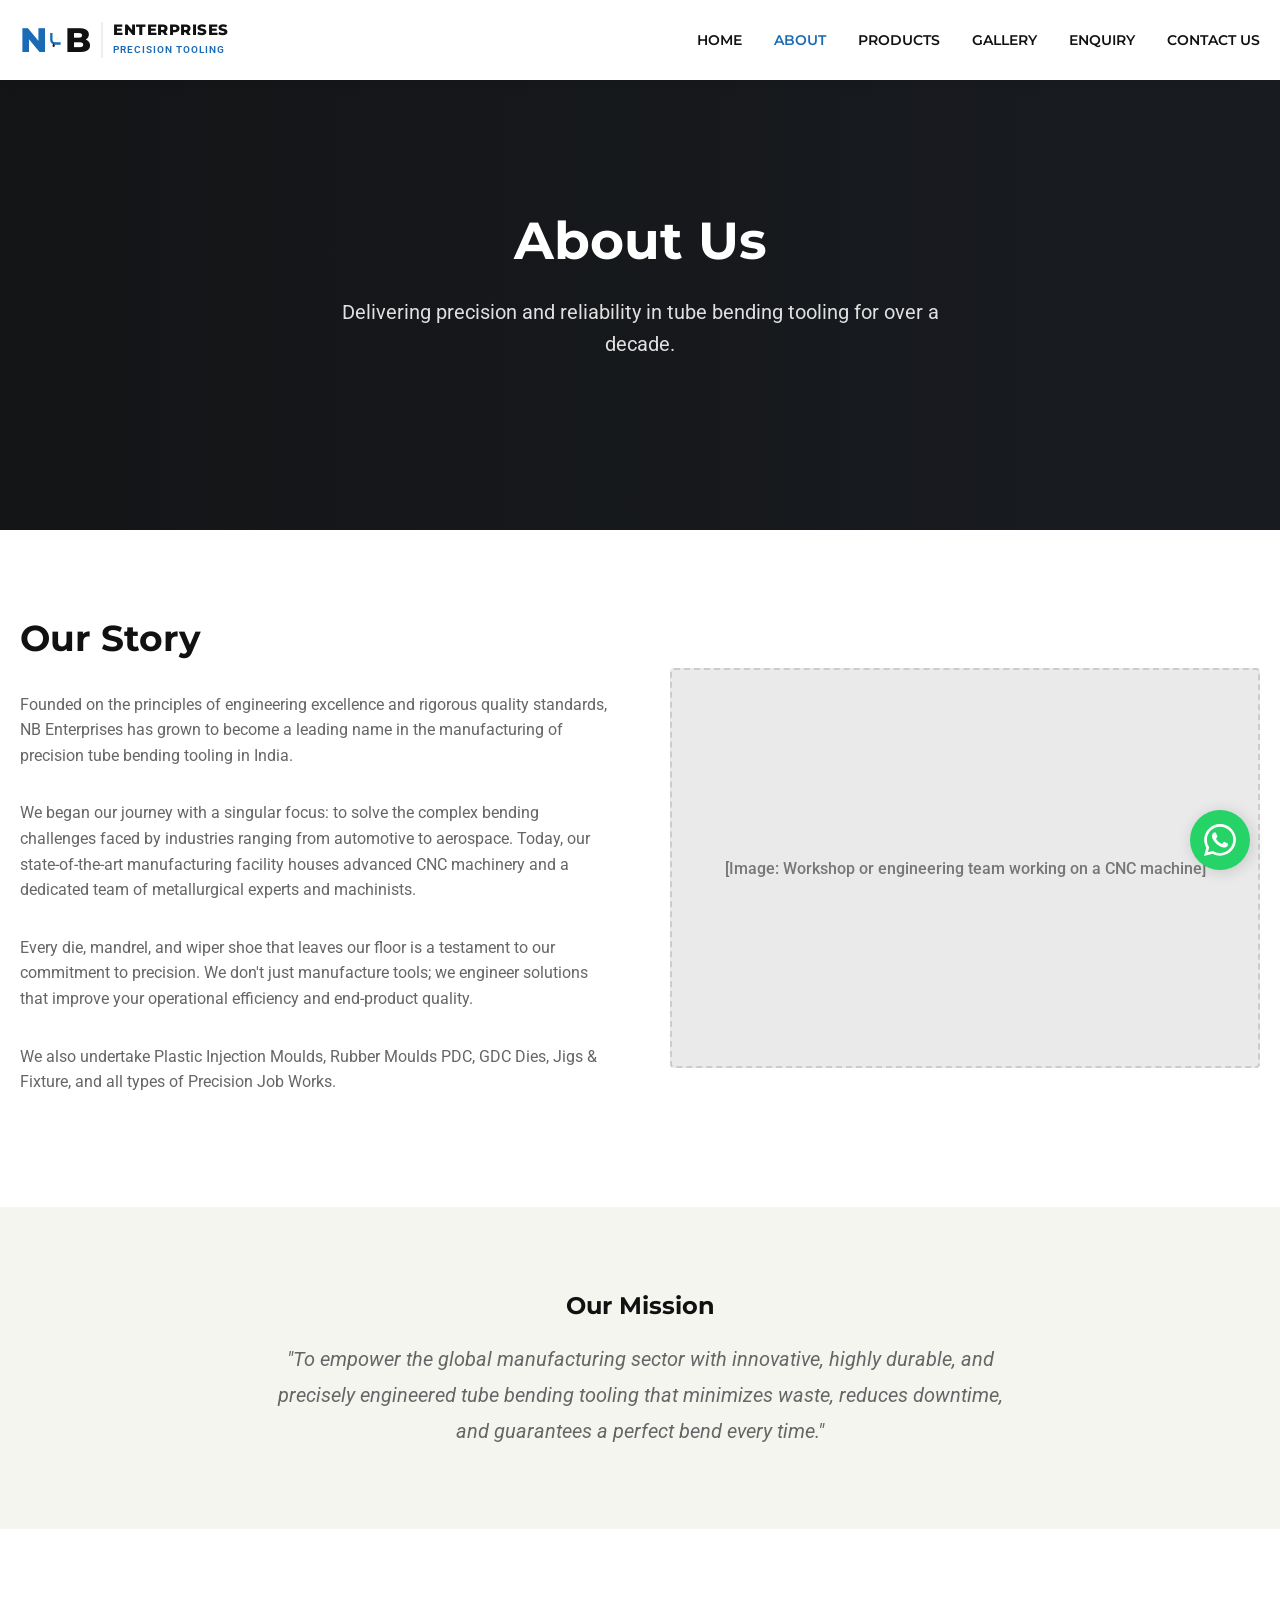
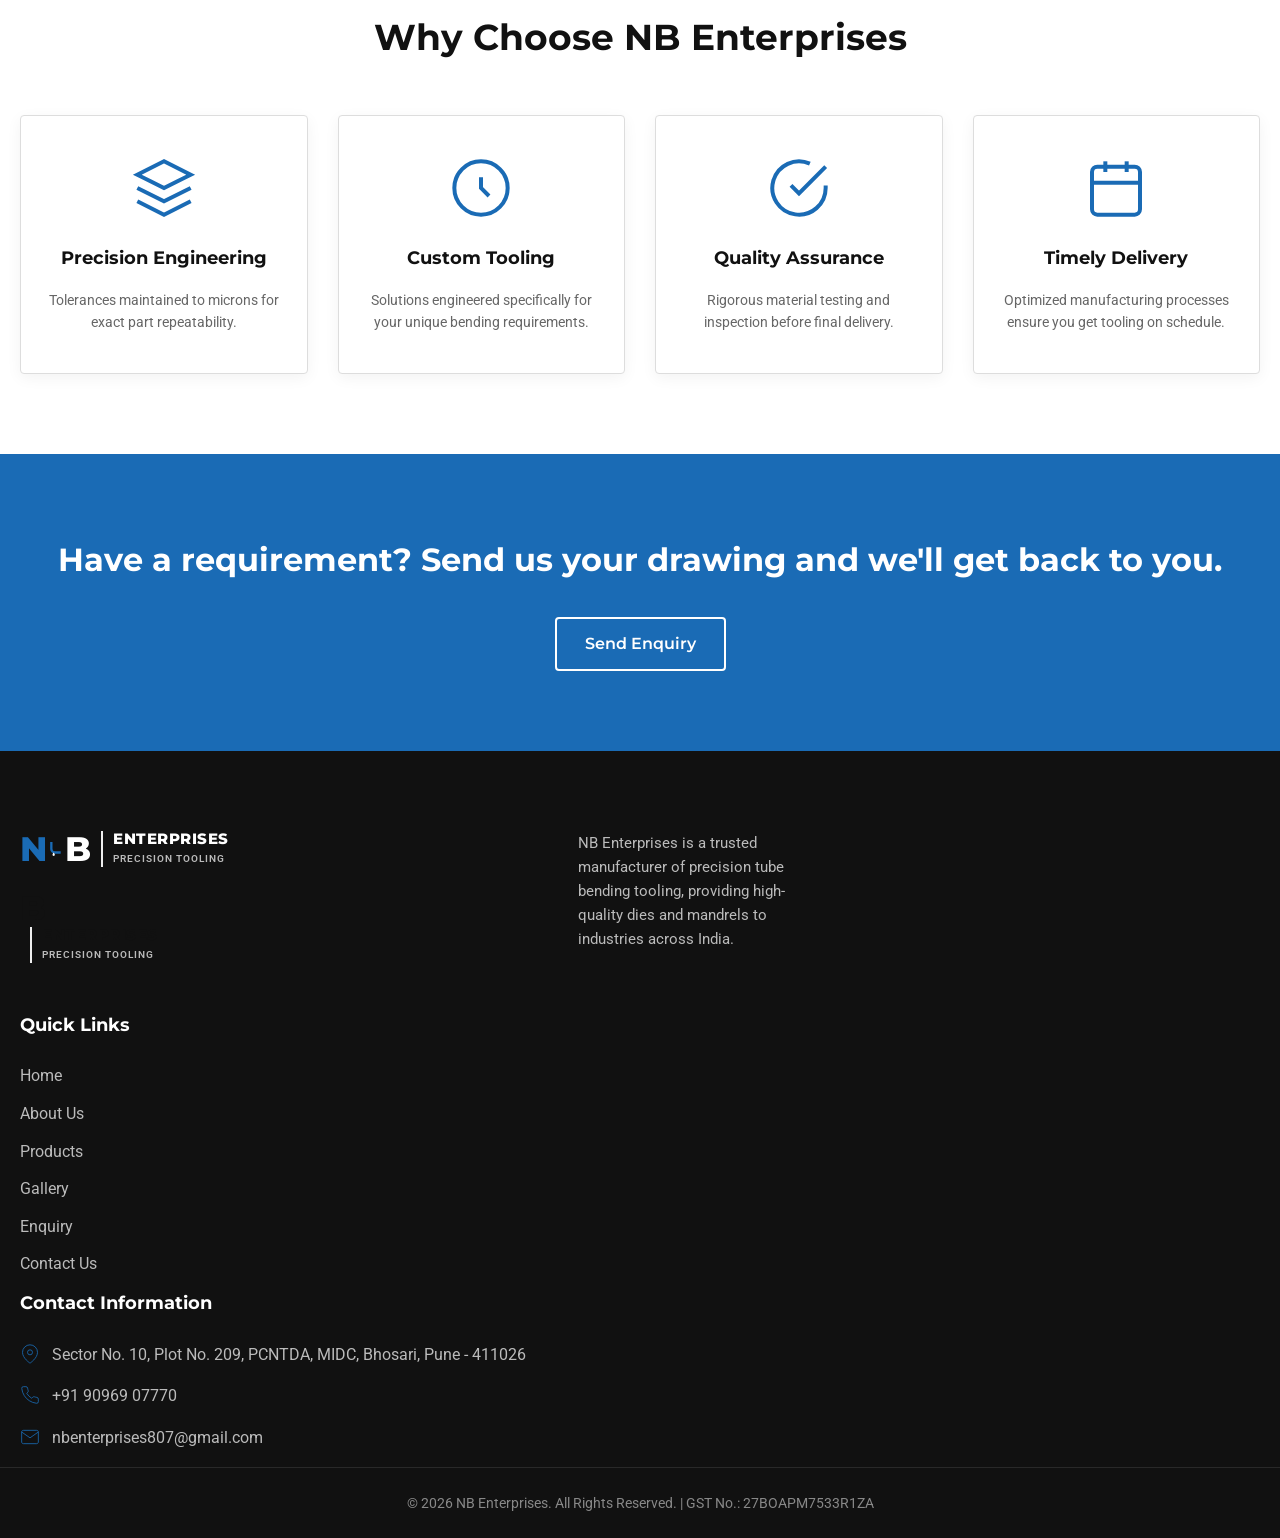
==== about.html @ dff9fdad "Initial commit" ====
<!DOCTYPE html>
<html lang="en">
<head>
    <meta charset="UTF-8">
    <meta name="viewport" content="width=device-width, initial-scale=1.0">
    <title>About Us | NB Enterprises - Precision Tooling</title>
    <meta name="description" content="Learn about NB Enterprises, our history, mission, and why we are a trusted manufacturer of precision tube bending tooling and dies in India.">
    
    <!-- CSS -->
    <link rel="stylesheet" href="css/style.css">
    <link rel="stylesheet" href="css/responsive.css">
    <link rel="stylesheet" href="css/animations.css">
</head>
<body>

    <!-- Header / Navbar -->
    <header class="header">
        <div class="container nav-container">
                        <a href="index.html" class="logo">
                <span class="logo-n">N</span>
                <div class="logo-icon-wrapper">
                    <!-- SVG Pipe/Tube with Droplet -->
                    <svg viewBox="0 0 24 24" xmlns="http://www.w3.org/2000/svg">
                        <path d="M4 0v12a6 6 0 006 6h10" stroke="var(--primary-color)" stroke-width="4" fill="none" />
                        <path d="M10 22 C10 23.1 9.1 24 8 24 C6.9 24 6 23.1 6 22 C6 20.5 8 18 8 18 C8 18 10 20.5 10 22 Z" fill="var(--secondary-color)"/>
                    </svg>
                </div>
                <span class="logo-b">B</span>
                <div class="logo-text-wrapper">
                    <span class="logo-text-main">Enterprises</span>
                    <span class="logo-text-sub">Precision Tooling</span>
                </div>
            </a>

            <nav class="nav-links">
                <a href="index.html">Home</a>
                <a href="about.html" class="active">About</a>
                <a href="products.html">Products</a>
                <a href="gallery.html">Gallery</a>
                <a href="enquiry.html">Enquiry</a>
                <a href="contact.html">Contact Us</a>
            </nav>

            <button class="hamburger">
                <svg width="24" height="24" viewBox="0 0 24 24" fill="none" stroke="currentColor" stroke-width="2">
                    <line x1="3" y1="12" x2="21" y2="12"></line>
                    <line x1="3" y1="6" x2="21" y2="6"></line>
                    <line x1="3" y1="18" x2="21" y2="18"></line>
                </svg>
            </button>
        </div>
    </header>

    <!-- Page Hero Banner -->
    <section class="hero hero-inner">
        <div class="hero-placeholder-bg" style="background-image: url('https://images.unsplash.com/photo-1565043589221-1a6fd9ae45c7?w=1600'); background-size: cover; background-position: center;"></div>
        <div class="hero-overlay"></div>
        <div class="container">
            <div class="hero-content animate-fade-in">
                <h1>About Us</h1>
                <p>Delivering precision and reliability in tube bending tooling for over a decade.</p>
            </div>
        </div>
    </section>

    <!-- Company Story -->
    <section class="section-padding about-snippet">
        <div class="container row">
            <div class="about-snippet-content">
                <h2>Our Story</h2>
                <p>Founded on the principles of engineering excellence and rigorous quality standards, NB Enterprises has grown to become a leading name in the manufacturing of precision tube bending tooling in India.</p>
                <p>We began our journey with a singular focus: to solve the complex bending challenges faced by industries ranging from automotive to aerospace. Today, our state-of-the-art manufacturing facility houses advanced CNC machinery and a dedicated team of metallurgical experts and machinists.</p>
                <p>Every die, mandrel, and wiper shoe that leaves our floor is a testament to our commitment to precision. We don't just manufacture tools; we engineer solutions that improve your operational efficiency and end-product quality.</p>
                <p>We also undertake Plastic Injection Moulds, Rubber Moulds PDC, GDC Dies, Jigs & Fixture, and all types of Precision Job Works.</p>
            </div>
            <div class="about-snippet-image">
                <div class="image-placeholder">
                    [Image: Workshop or engineering team working on a CNC machine]
                </div>
            </div>
        </div>
    </section>

    <!-- Our Mission -->
    <section class="section-padding bg-off-white mission-section">
        <div class="container">
            <h2>Our Mission</h2>
            <p class="mission-statement">
                "To empower the global manufacturing sector with innovative, highly durable, and precisely engineered tube bending tooling that minimizes waste, reduces downtime, and guarantees a perfect bend every time."
            </p>
        </div>
    </section>

    <!-- Why Choose Us (Reused from Home) -->
    <section class="section-padding why-choose-us">
        <div class="container">
            <h2>Why Choose NB Enterprises</h2>
            <div class="features-grid">
                <div class="feature-box">
                    <div class="feature-icon">
                        <svg viewBox="0 0 24 24"><path d="M12 2L2 7l10 5 10-5-10-5zM2 17l10 5 10-5M2 12l10 5 10-5"/></svg>
                    </div>
                    <h3>Precision Engineering</h3>
                    <p>Tolerances maintained to microns for exact part repeatability.</p>
                </div>
                <div class="feature-box">
                    <div class="feature-icon">
                        <svg viewBox="0 0 24 24"><circle cx="12" cy="12" r="10"/><path d="M12 8v4l3 3"/></svg>
                    </div>
                    <h3>Custom Tooling</h3>
                    <p>Solutions engineered specifically for your unique bending requirements.</p>
                </div>
                <div class="feature-box">
                    <div class="feature-icon">
                        <svg viewBox="0 0 24 24"><path d="M22 11.08V12a10 10 0 1 1-5.93-9.14"/><polyline points="22 4 12 14.01 9 11.01"/></svg>
                    </div>
                    <h3>Quality Assurance</h3>
                    <p>Rigorous material testing and inspection before final delivery.</p>
                </div>
                <div class="feature-box">
                    <div class="feature-icon">
                        <svg viewBox="0 0 24 24"><rect x="3" y="4" width="18" height="18" rx="2" ry="2"/><line x1="16" y1="2" x2="16" y2="6"/><line x1="8" y1="2" x2="8" y2="6"/><line x1="3" y1="10" x2="21" y2="10"/></svg>
                    </div>
                    <h3>Timely Delivery</h3>
                    <p>Optimized manufacturing processes ensure you get tooling on schedule.</p>
                </div>
            </div>
        </div>
    </section>

    <!-- Call to Action Strip -->
    <section class="cta-strip">
        <div class="container">
            <h2>Have a requirement? Send us your drawing and we'll get back to you.</h2>
            <a href="enquiry.html" class="btn btn-outline">Send Enquiry</a>
        </div>
    </section>

    <!-- Footer -->
    <footer class="footer">
        <div class="container">
            <div class="footer-grid">
                <div>
                                        <div class="footer-logo logo">
                        <span class="logo-n">N</span>
                        <div class="logo-icon-wrapper">
                            <svg viewBox="0 0 24 24" xmlns="http://www.w3.org/2000/svg">
                                <path d="M4 0v12a6 6 0 006 6h10" stroke="var(--primary-color)" stroke-width="4" fill="none" />
                                <path d="M10 22 C10 23.1 9.1 24 8 24 C6.9 24 6 23.1 6 22 C6 20.5 8 18 8 18 C8 18 10 20.5 10 22 Z" fill="var(--bg-white)"/>
                            </svg>
                        </div>
                        <span class="logo-b">B</span>
                        <div class="logo-text-wrapper">
                            <span class="logo-text-main">Enterprises</span>
                            <span class="logo-text-sub" style="color: #BBBBBB;">Precision Tooling</span>
                        </div>
                    </div>
                        <span class="logo-b">B</span>
                        <div class="logo-text-wrapper">
                            <span class="logo-text-main">Enterprises</span>
                            <span class="logo-text-sub" style="color: #BBBBBB;">Precision Tooling</span>
                        </div>
                    </div>
                    <p>NB Enterprises is a trusted manufacturer of precision tube bending tooling, providing high-quality dies and mandrels to industries across India.</p>
                </div>
                
                <div>
                    <h4>Quick Links</h4>
                    <ul class="footer-links">
                        <li><a href="index.html">Home</a></li>
                        <li><a href="about.html">About Us</a></li>
                        <li><a href="products.html">Products</a></li>
                        <li><a href="gallery.html">Gallery</a></li>
                        <li><a href="enquiry.html">Enquiry</a></li>
                        <li><a href="contact.html">Contact Us</a></li>
                    </ul>
                </div>
                
                <div>
                    <h4>Contact Information</h4>
                    <ul class="footer-contact">
                        <li>
                            <svg viewBox="0 0 24 24"><path d="M21 10c0 7-9 13-9 13s-9-6-9-13a9 9 0 0 1 18 0z"/><circle cx="12" cy="10" r="3"/></svg>
                            Sector No. 10, Plot No. 209, PCNTDA, MIDC, Bhosari, Pune - 411026
                        </li>
                        <li>
                            <svg viewBox="0 0 24 24"><path d="M22 16.92v3a2 2 0 0 1-2.18 2 19.79 19.79 0 0 1-8.63-3.07 19.5 19.5 0 0 1-6-6 19.79 19.79 0 0 1-3.07-8.67A2 2 0 0 1 4.11 2h3a2 2 0 0 1 2 1.72 12.84 12.84 0 0 0 .7 2.81 2 2 0 0 1-.45 2.11L8.09 9.91a16 16 0 0 0 6 6l1.27-1.27a2 2 0 0 1 2.11-.45 12.84 12.84 0 0 0 2.81.7A2 2 0 0 1 22 16.92z"/></svg>
                            <a href="tel:+919096907770">+91 90969 07770</a>
                        </li>
                        <li>
                            <svg viewBox="0 0 24 24"><path d="M4 4h16c1.1 0 2 .9 2 2v12c0 1.1-.9 2-2 2H4c-1.1 0-2-.9-2-2V6c0-1.1.9-2 2-2z"/><polyline points="22,6 12,13 2,6"/></svg>
                            <a href="mailto:nbenterprises807@gmail.com">nbenterprises807@gmail.com</a>
                        </li>
                    </ul>
                </div>
            </div>
            
            <div class="footer-bottom">
                &copy; 2026 NB Enterprises. All Rights Reserved. | GST No.: 27BOAPM7533R1ZA
            </div>
        </div>
    </footer>

    <!-- WhatsApp Floating Button -->
    <a href="https://wa.me/919096907770" class="whatsapp-float" target="_blank" rel="noopener noreferrer">
        <svg viewBox="0 0 24 24">
            <path d="M17.472 14.382c-.297-.149-1.758-.867-2.03-.967-.273-.099-.471-.148-.67.15-.197.297-.767.966-.94 1.164-.173.199-.347.223-.644.075-.297-.15-1.255-.463-2.39-1.475-.883-.788-1.48-1.761-1.653-2.059-.173-.297-.018-.458.13-.606.134-.133.298-.347.446-.52.149-.174.198-.298.298-.497.099-.198.05-.371-.025-.52-.075-.149-.669-1.612-.916-2.207-.242-.579-.487-.5-.669-.51-.173-.008-.371-.01-.57-.01-.198 0-.52.074-.792.372-.272.297-1.04 1.016-1.04 2.479 0 1.462 1.065 2.875 1.213 3.074.149.198 2.096 3.2 5.077 4.487.709.306 1.262.489 1.694.625.712.227 1.36.195 1.871.118.571-.085 1.758-.719 2.006-1.413.248-.694.248-1.289.173-1.413-.074-.124-.272-.198-.57-.347m-5.421 7.403h-.004a9.87 9.87 0 01-5.031-1.378l-.361-.214-3.741.982.998-3.648-.235-.374a9.86 9.86 0 01-1.51-5.26c.001-5.45 4.436-9.884 9.888-9.884 2.64 0 5.122 1.03 6.988 2.898a9.825 9.825 0 012.893 6.994c-.003 5.45-4.437 9.884-9.885 9.884m8.413-18.297A11.815 11.815 0 0012.05 0C5.495 0 .16 5.335.157 11.892c0 2.096.547 4.142 1.588 5.945L.057 24l6.305-1.654a11.882 11.882 0 005.683 1.448h.005c6.554 0 11.89-5.335 11.893-11.893a11.821 11.821 0 00-3.48-8.413z"/>
        </svg>
    </a>

    <!-- Scripts -->
    <script src="js/main.js"></script>
</body>
</html>
---- css/style.css ----
@import url('https://fonts.googleapis.com/css2?family=Montserrat:wght@500;600;700;800&family=Roboto:wght@400;500;700&display=swap');

:root {
    --primary-color: #1A6BB5;
    --secondary-color: #111111;
    --bg-white: #FFFFFF;
    --bg-off-white: #F5F5F0;
    --text-dark: #222222;
    --text-light: #666666;
    --border-color: #DDDDDD;
    --font-heading: 'Montserrat', sans-serif;
    --font-body: 'Roboto', sans-serif;
    --transition-speed: 0.3s;
}

* {
    margin: 0;
    padding: 0;
    box-sizing: border-box;
}

body {
    font-family: var(--font-body);
    color: var(--text-dark);
    background-color: var(--bg-white);
    line-height: 1.6;
}

h1, h2, h3, h4, h5, h6 {
    font-family: var(--font-heading);
    color: var(--secondary-color);
    margin-bottom: 1rem;
    font-weight: 700;
}

a {
    text-decoration: none;
    color: inherit;
}

ul {
    list-style: none;
}

.container {
    max-width: 1200px;
    margin: 0 auto;
    padding: 0 20px;
}

.section-padding {
    padding: 80px 0;
}

.bg-off-white {
    background-color: var(--bg-off-white);
}

/* Buttons */
.btn {
    display: inline-flex;
    align-items: center;
    justify-content: center;
    padding: 12px 28px;
    font-family: var(--font-heading);
    font-weight: 600;
    border-radius: 4px;
    cursor: pointer;
    transition: all var(--transition-speed) ease;
    text-align: center;
}

.btn-primary {
    background-color: var(--primary-color);
    color: var(--bg-white);
    border: 2px solid var(--primary-color);
}

.btn-primary:hover {
    background-color: #145a9a;
    border-color: #145a9a;
}

.btn-outline {
    background-color: transparent;
    color: var(--secondary-color);
    border: 2px solid var(--secondary-color);
}

.btn-outline:hover {
    background-color: var(--secondary-color);
    color: var(--bg-white);
}

/* Placeholder Styling */
.image-placeholder {
    background-color: #EAEAEA;
    display: flex;
    align-items: center;
    justify-content: center;
    color: #777;
    font-weight: 500;
    text-align: center;
    padding: 20px;
    border-radius: 4px;
    border: 2px dashed #CCCCCC;
    width: 100%;
}

/* Header & Navbar */
.header {
    background-color: var(--bg-white);
    position: fixed;
    width: 100%;
    top: 0;
    left: 0;
    z-index: 1000;
    box-shadow: 0 2px 10px rgba(0,0,0,0.05);
    transition: all var(--transition-speed) ease;
}

.nav-container {
    display: flex;
    justify-content: space-between;
    align-items: center;
    height: 80px;
}

/* Logo CSS/SVG implementation */
.logo {
    display: flex;
    align-items: center;
    text-decoration: none;
    position: relative;
}

.logo-n {
    color: var(--primary-color);
    font-family: var(--font-heading);
    font-size: 34px;
    font-weight: 800;
    line-height: 1;
}

.logo-icon-wrapper {
    display: flex;
    flex-direction: column;
    align-items: center;
    margin: 0 2px;
}

/* Pipe icon */
.logo-icon-wrapper svg {
    width: 14px;
    height: 24px;
    fill: var(--primary-color);
}

.logo-b {
    color: var(--secondary-color);
    font-family: var(--font-heading);
    font-size: 34px;
    font-weight: 800;
    line-height: 1;
}

.logo-text-wrapper {
    margin-left: 10px;
    display: flex;
    flex-direction: column;
    justify-content: center;
    border-left: 2px solid #EEE;
    padding-left: 10px;
}

.logo-text-main {
    font-family: var(--font-heading);
    font-size: 15px;
    font-weight: 800;
    color: var(--secondary-color);
    line-height: 1.1;
    letter-spacing: 0.5px;
    text-transform: uppercase;
}

.logo-text-sub {
    font-size: 10px;
    color: var(--primary-color);
    font-weight: 600;
    letter-spacing: 1px;
    margin-top: 3px;
    text-transform: uppercase;
}

.nav-links {
    display: flex;
    gap: 32px;
    align-items: center;
}

.nav-links a {
    font-family: var(--font-heading);
    font-weight: 600;
    font-size: 14px;
    color: var(--secondary-color);
    transition: color var(--transition-speed) ease;
    text-transform: uppercase;
}

.nav-links a:hover,
.nav-links a.active {
    color: var(--primary-color);
}

.hamburger {
    display: none;
    cursor: pointer;
    background: none;
    border: none;
    color: var(--secondary-color);
}

/* Hero Section */
.hero {
    margin-top: 80px;
    height: 85vh;
    min-height: 500px;
    position: relative;
    display: flex;
    align-items: center;
}

.hero-placeholder-bg {
    position: absolute;
    top: 0;
    left: 0;
    width: 100%;
    height: 100%;
    background-color: #232b38;
    z-index: -2;
    display: flex;
    align-items: center;
    justify-content: center;
    color: rgba(255,255,255,0.1);
    font-size: 24px;
    font-family: var(--font-heading);
    font-weight: 700;
    text-align: center;
}

.hero-overlay {
    position: absolute;
    top: 0;
    left: 0;
    width: 100%;
    height: 100%;
    background: linear-gradient(90deg, rgba(17, 17, 17, 0.85) 0%, rgba(17, 17, 17, 0.6) 100%);
    z-index: -1;
}

.hero-content {
    max-width: 800px;
    color: var(--bg-white);
}

.hero h1 {
    color: var(--bg-white);
    font-size: 52px;
    line-height: 1.2;
    margin-bottom: 24px;
}

.hero p {
    font-size: 20px;
    margin-bottom: 40px;
    color: #E0E0E0;
    max-width: 650px;
}

.hero-buttons {
    display: flex;
    gap: 16px;
}

.hero .btn-outline {
    color: var(--bg-white);
    border-color: var(--bg-white);
}
.hero .btn-outline:hover {
    background-color: var(--bg-white);
    color: var(--secondary-color);
}

/* About Snippet */
.about-snippet .row {
    display: flex;
    align-items: center;
    gap: 60px;
}

.about-snippet-content {
    flex: 1;
}

.about-snippet h2 {
    font-size: 36px;
    margin-bottom: 24px;
}

.about-snippet p {
    margin-bottom: 32px;
    color: var(--text-light);
    font-size: 16px;
}

.about-snippet-image {
    flex: 1;
}

.about-snippet-image .image-placeholder {
    height: 400px;
}

/* Products Snapshot */
.products-snapshot h2 {
    text-align: center;
    font-size: 36px;
    margin-bottom: 48px;
}

.products-grid {
    display: grid;
    grid-template-columns: repeat(auto-fit, minmax(300px, 1fr));
    gap: 30px;
    margin-bottom: 48px;
}

.product-card {
    background: var(--bg-white);
    border-radius: 4px;
    overflow: hidden;
    box-shadow: 0 4px 15px rgba(0,0,0,0.06);
    transition: transform var(--transition-speed) ease, box-shadow var(--transition-speed) ease;
    border: 1px solid var(--border-color);
}

.product-card:hover {
    transform: translateY(-5px);
    box-shadow: 0 8px 25px rgba(0,0,0,0.1);
}

.product-img-placeholder {
    height: 220px;
    border-radius: 0;
    border: none;
    border-bottom: 1px solid var(--border-color);
}

.product-card-content {
    padding: 24px;
}

.product-card-content h3 {
    font-size: 20px;
    margin-bottom: 12px;
}

.product-card-content p {
    color: var(--text-light);
    font-size: 15px;
    margin-bottom: 0;
}

.view-all-center {
    text-align: center;
}

/* Why Choose Us */
.why-choose-us h2 {
    text-align: center;
    font-size: 36px;
    margin-bottom: 48px;
}

.features-grid {
    display: grid;
    grid-template-columns: repeat(4, 1fr);
    gap: 30px;
}

.feature-box {
    padding: 40px 24px;
    background: var(--bg-white);
    border-radius: 4px;
    box-shadow: 0 4px 15px rgba(0,0,0,0.05);
    text-align: center;
    border: 1px solid var(--border-color);
    transition: transform var(--transition-speed);
}

.feature-box:hover {
    transform: translateY(-5px);
}

.feature-icon {
    width: 64px;
    height: 64px;
    margin: 0 auto 24px;
    color: var(--primary-color);
    display: flex;
    align-items: center;
    justify-content: center;
}

.feature-icon svg {
    width: 100%;
    height: 100%;
    stroke: var(--primary-color);
    stroke-width: 1.5;
    fill: none;
}

.feature-box h3 {
    font-size: 18px;
    margin-bottom: 16px;
}

.feature-box p {
    color: var(--text-light);
    font-size: 14px;
}

/* CTA Strip */
.cta-strip {
    background-color: var(--primary-color);
    color: var(--bg-white);
    text-align: center;
    padding: 80px 0;
}

.cta-strip h2 {
    color: var(--bg-white);
    font-size: 32px;
    margin-bottom: 32px;
}

.cta-strip .btn-outline {
    border-color: var(--bg-white);
    color: var(--bg-white);
}

.cta-strip .btn-outline:hover {
    background-color: var(--bg-white);
    color: var(--primary-color);
}

/* Footer */
.footer {
    background-color: var(--secondary-color);
    color: #FFFFFF;
    padding: 80px 0 24px;
}

.footer-grid {
    display: grid;
    grid-template-columns: 2fr 1fr 1.5fr;
    gap: 60px;
    margin-bottom: 48px;
}

.footer-logo {
    margin-bottom: 24px;
}

.footer-logo .logo-n { color: var(--primary-color); }
.footer-logo .logo-b { color: var(--bg-white); }
.footer-logo .logo-text-main { color: var(--bg-white); border-left-color: rgba(255,255,255,0.2); }
.footer-logo .logo-icon-wrapper svg { fill: var(--bg-white); }

.footer p {
    color: #BBBBBB;
    font-size: 15px;
}

.footer h4 {
    color: var(--bg-white);
    font-size: 18px;
    margin-bottom: 24px;
}

.footer-links li {
    margin-bottom: 12px;
}

.footer-links a {
    color: #BBBBBB;
    transition: color var(--transition-speed);
}

.footer-links a:hover {
    color: var(--primary-color);
}

.footer-contact li {
    margin-bottom: 16px;
    color: #BBBBBB;
    display: flex;
    gap: 12px;
    align-items: flex-start;
}

.footer-contact svg {
    width: 20px;
    height: 20px;
    stroke: var(--primary-color);
    flex-shrink: 0;
    margin-top: 2px;
    fill: none;
}

.footer-bottom {
    text-align: center;
    padding-top: 24px;
    border-top: 1px solid rgba(255,255,255,0.1);
    color: #888888;
    font-size: 14px;
}

/* WhatsApp Float */
.whatsapp-float {
    position: fixed;
    bottom: 30px;
    right: 30px;
    background-color: #25D366;
    color: white;
    width: 60px;
    height: 60px;
    border-radius: 50%;
    display: flex;
    align-items: center;
    justify-content: center;
    box-shadow: 2px 2px 15px rgba(0,0,0,0.15);
    z-index: 100;
    transition: transform var(--transition-speed);
}

.whatsapp-float svg {
    width: 32px;
    height: 32px;
    fill: currentColor;
}

.whatsapp-float:hover {
    transform: scale(1.1);
}

/* Inner Pages Hero */
.hero-inner {
    height: 50vh;
    min-height: 400px;
}

.hero-inner .hero-content {
    text-align: center;
    margin: 0 auto;
}

/* Mission Section */
.mission-section {
    text-align: center;
}

.mission-section .container {
    max-width: 800px;
    margin: 0 auto;
}

.mission-statement {
    font-size: 20px;
    font-style: italic;
    color: var(--text-light);
    line-height: 1.8;
}

/* Sub-navigation (Products) */
.subnav {
    position: sticky;
    top: 80px;
    z-index: 999;
    background-color: var(--secondary-color);
    border-bottom: 3px solid var(--primary-color);
}

.subnav-links {
    display: flex;
    justify-content: center;
    gap: 24px;
    padding: 15px 20px;
    overflow-x: auto;
    white-space: nowrap;
}

.subnav-links a {
    font-size: 14px;
    font-weight: 600;
    color: var(--text-light);
    transition: color var(--transition-speed);
}

.subnav-links a:hover {
    color: var(--primary-color);
}

/* Product Detail Sections */
.product-detail-section {
    padding: 80px 0;
    scroll-margin-top: 145px;
}

.product-detail-section:nth-child(odd) {
    background-color: var(--bg-white);
}
.product-detail-section:nth-child(even) {
    background-color: var(--bg-off-white);
}

.product-row {
    display: flex;
    align-items: center;
    gap: 60px;
}

.product-row-reverse {
    flex-direction: row-reverse;
}

.product-content {
    flex: 1;
}

.product-image-wrapper {
    flex: 1;
}

.product-image-wrapper .image-placeholder {
    height: 350px;
}

.product-content h2 {
    font-size: 32px;
    margin-bottom: 20px;
}

.product-content p {
    margin-bottom: 20px;
    color: var(--text-light);
}

.product-specs {
    list-style: none;
    margin: 20px 0 32px;
    padding: 0;
}

.product-specs li {
    padding: 8px 0 8px 28px;
    position: relative;
    color: var(--text-light);
    font-size: 15px;
    border-bottom: 1px solid var(--border-color);
}

.product-specs li::before {
    content: '✓';
    position: absolute;
    left: 0;
    color: var(--primary-color);
    font-weight: 700;
}

/* Form Styles */
.enquiry-form {
    max-width: 700px;
    margin: 0 auto;
}

.form-group {
    margin-bottom: 24px;
}

.form-group label {
    display: block;
    font-weight: 600;
    margin-bottom: 8px;
}

.form-group input,
.form-group select,
.form-group textarea {
    width: 100%;
    padding: 12px 16px;
    border: 1px solid var(--border-color);
    border-radius: 4px;
    font-family: var(--font-body);
    font-size: 16px;
    background-color: var(--bg-white);
    color: var(--text-dark);
}

.form-group input:focus,
.form-group select:focus,
.form-group textarea:focus {
    outline: none;
    border-color: var(--primary-color);
    box-shadow: 0 0 0 3px rgba(26, 107, 181, 0.15);
}

.form-error {
    color: red;
    font-size: 13px;
    margin-top: 4px;
    display: none;
}

.form-error.visible {
    display: block;
}

.form-success {
    background-color: #e8f5e9;
    border: 1px solid #4caf50;
    padding: 20px;
    border-radius: 4px;
    text-align: center;
    color: #2e7d32;
    display: none;
    margin-bottom: 24px;
}

.form-success.visible {
    display: block;
}

.botcheck {
    display: none;
}

.form-submit-group {
    margin-top: 32px;
}

/* Contact Page Styles */
.contact-grid {
    display: grid;
    grid-template-columns: 1fr 1fr;
    gap: 60px;
}

.contact-details h2 {
    margin-bottom: 32px;
}

.contact-item {
    display: flex;
    gap: 16px;
    margin-bottom: 28px;
    align-items: flex-start;
}

.contact-icon {
    width: 24px;
    height: 24px;
    flex-shrink: 0;
    stroke: var(--primary-color);
    fill: none;
    margin-top: 2px;
}

.contact-item a {
    color: var(--text-dark);
    transition: color var(--transition-speed);
}

.contact-item a:hover {
    color: var(--primary-color);
}

.contact-secondary-cta {
    text-align: center;
    padding: 60px 0;
    background-color: var(--bg-off-white);
}

.contact-secondary-cta p {
    margin-bottom: 24px;
    font-size: 18px;
    color: var(--text-light);
}

.product-img-placeholder img,
.gallery-item img,
.about-snippet-image img,
.product-image-wrapper img {
    width: 100%;
    height: 100%;
    object-fit: cover;
    border-radius: var(--border-radius);
    display: block;
}
---- css/responsive.css ----
@media (max-width: 1280px) {
    .container {
        max-width: 100%;
    }
}

@media (max-width: 992px) {
    .hero h1 { font-size: 44px; }
    .about-snippet .row { flex-direction: column; }
    .products-grid { grid-template-columns: repeat(2, 1fr); }
    .features-grid { grid-template-columns: repeat(2, 1fr); }
    .footer-grid { grid-template-columns: 1fr 1fr; gap: 40px; }
    .product-row { flex-direction: column; gap: 40px; }
    .product-row-reverse { flex-direction: column; }
}

@media (max-width: 768px) {
    .nav-links {
        display: none;
        position: absolute;
        top: 80px;
        left: 0;
        width: 100%;
        background: var(--bg-white);
        flex-direction: column;
        padding: 20px 0;
        box-shadow: 0 5px 10px rgba(0,0,0,0.1);
        gap: 0;
    }
    
    .nav-links.active {
        display: flex;
    }

    .nav-links a {
        padding: 15px 30px;
        display: block;
        width: 100%;
        border-bottom: 1px solid #EEE;
    }

    .nav-links a:last-child {
        border-bottom: none;
    }

    .hamburger { display: block; font-size: 24px; }
    
    .hero h1 { font-size: 36px; }
    .hero p { font-size: 18px; }
    .hero-buttons { flex-direction: column; }
    
    .footer-grid { grid-template-columns: 1fr; }
    .contact-grid { grid-template-columns: 1fr; }
    .section-padding { padding: 60px 0; }
}

@media (max-width: 576px) {
    .products-grid { grid-template-columns: 1fr; }
    .features-grid { grid-template-columns: 1fr; }
    .hero { height: auto; padding: 120px 0 60px; }
    .hero h1 { font-size: 32px; }
    .cta-strip h2 { font-size: 24px; }
}
---- css/animations.css ----
@keyframes fadeIn {
    from { opacity: 0; transform: translateY(20px); }
    to { opacity: 1; transform: translateY(0); }
}

.animate-fade-in {
    animation: fadeIn 0.8s ease forwards;
    opacity: 0;
}

html {
    scroll-behavior: smooth;
}
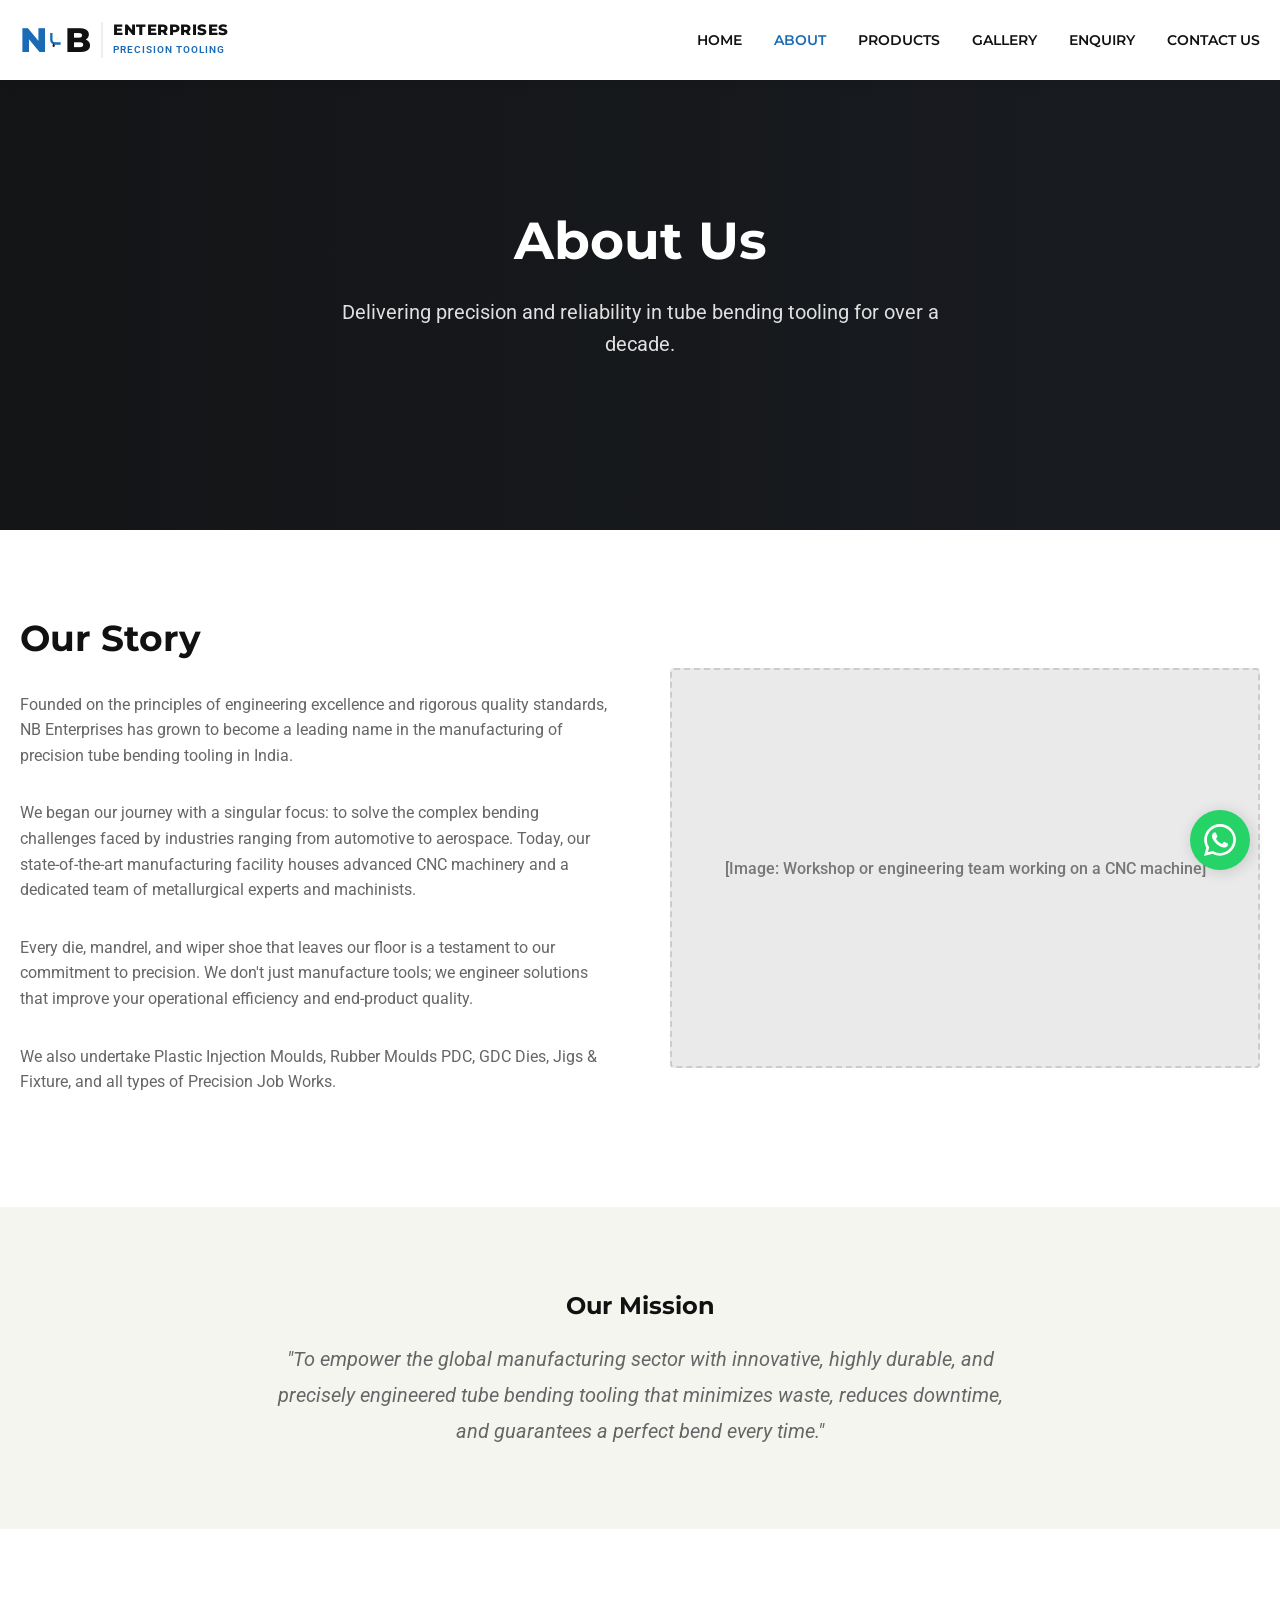
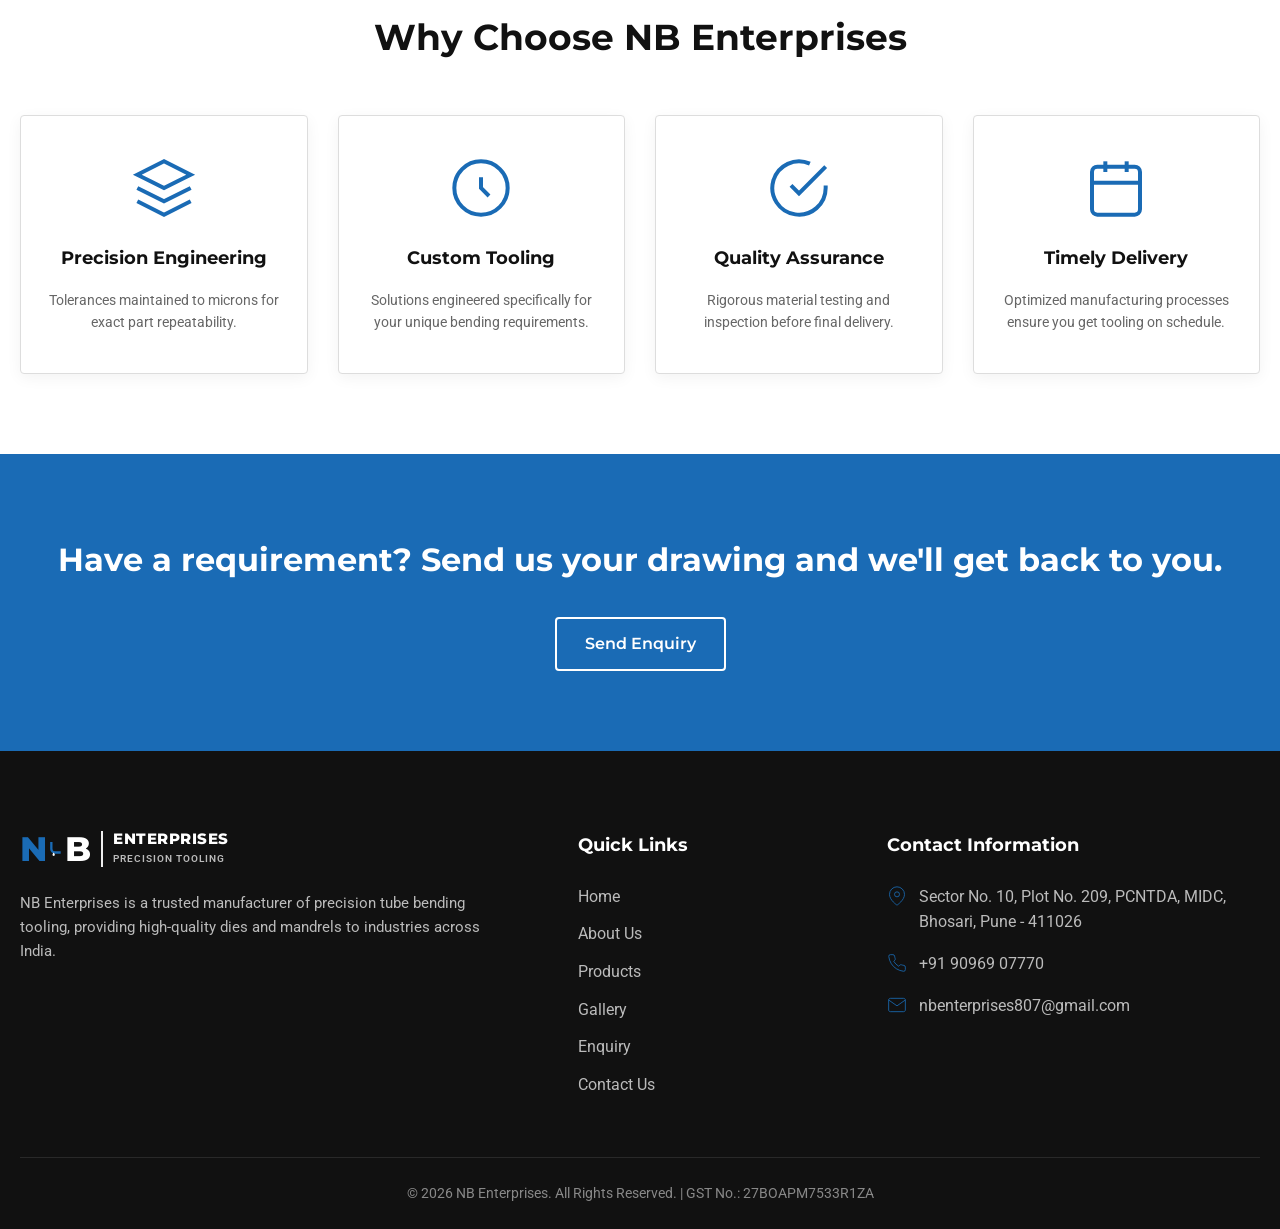
==== commit 951ab8c3: "Fix duplicate footer logo section in all HTML files" ====
--- a/about.html
+++ b/about.html
@@ -149,12 +149,6 @@
                                 <path d="M10 22 C10 23.1 9.1 24 8 24 C6.9 24 6 23.1 6 22 C6 20.5 8 18 8 18 C8 18 10 20.5 10 22 Z" fill="var(--bg-white)"/>
                             </svg>
                         </div>
-                        <span class="logo-b">B</span>
-                        <div class="logo-text-wrapper">
-                            <span class="logo-text-main">Enterprises</span>
-                            <span class="logo-text-sub" style="color: #BBBBBB;">Precision Tooling</span>
-                        </div>
-                    </div>
                         <span class="logo-b">B</span>
                         <div class="logo-text-wrapper">
                             <span class="logo-text-main">Enterprises</span>
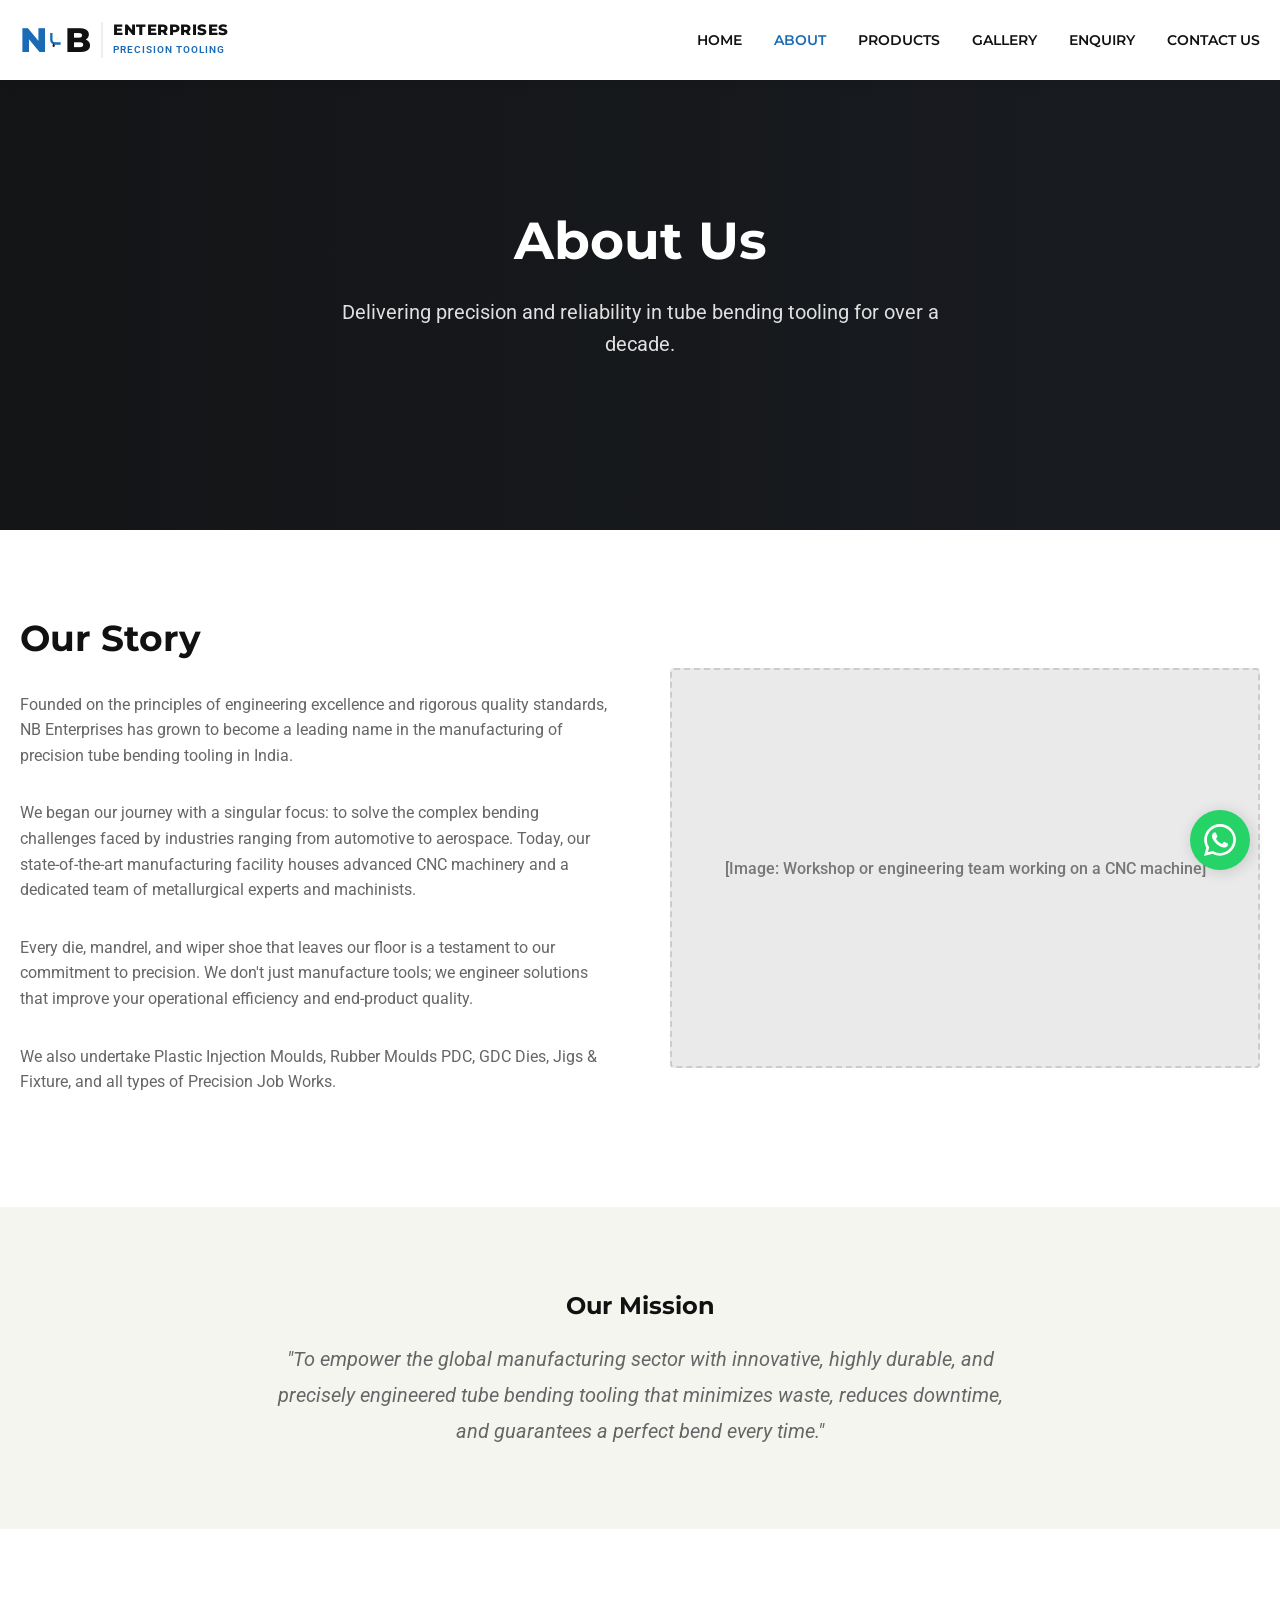
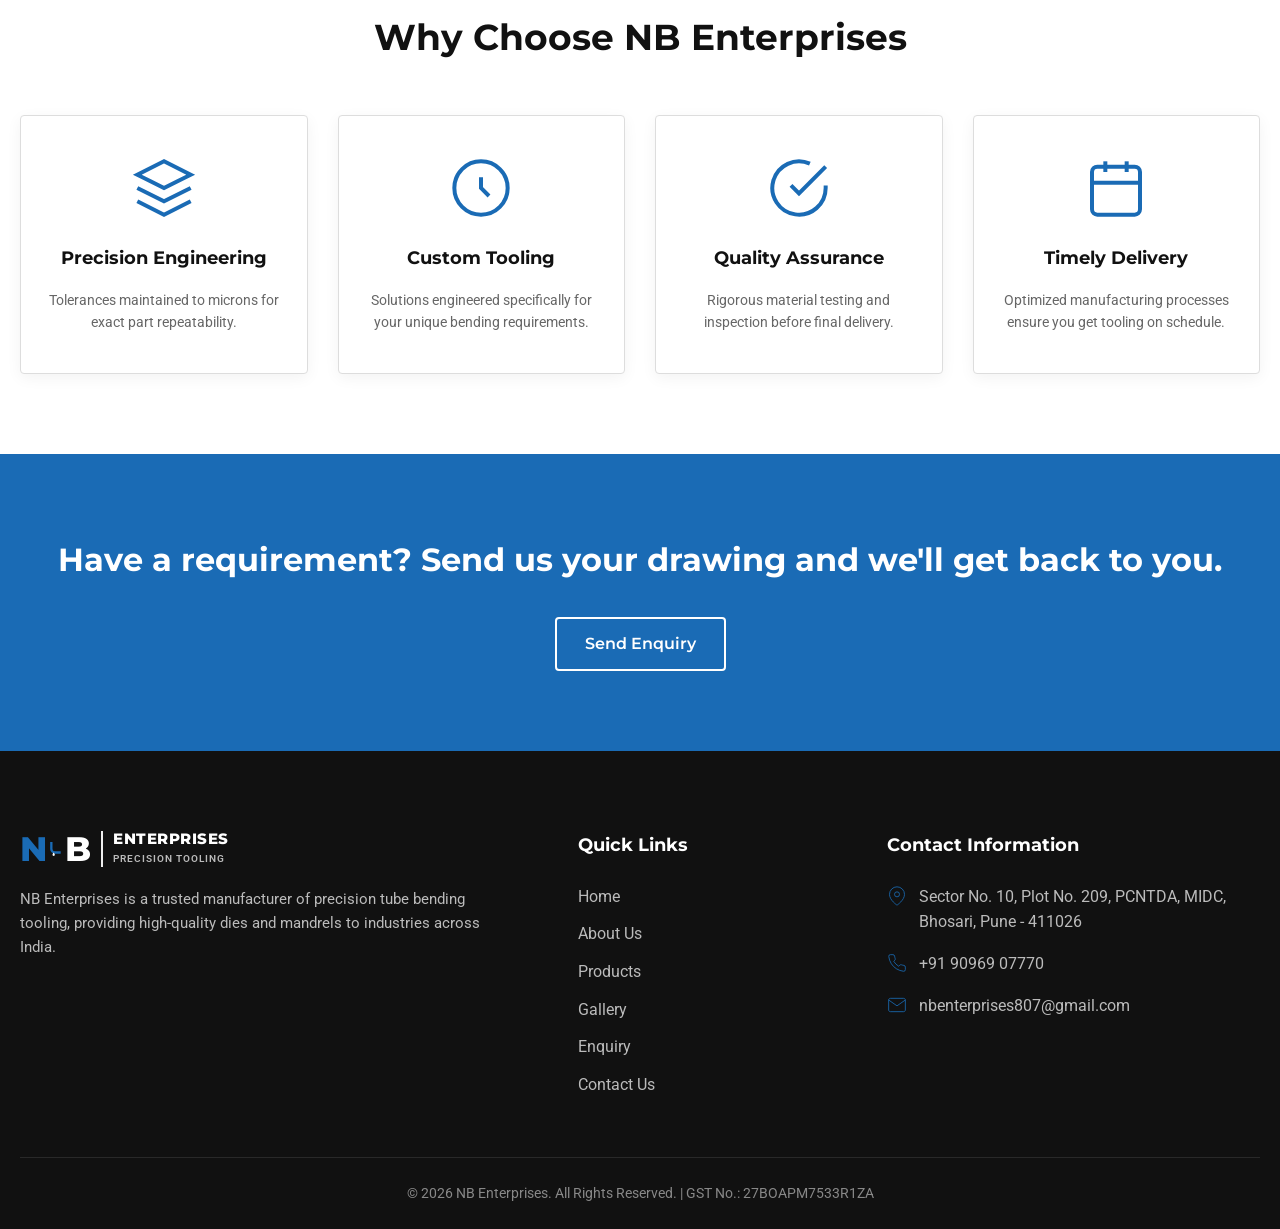
==== commit 64c5b38a: "Fix footer layout by correctly structuring the first column" ====
--- a/about.html
+++ b/about.html
@@ -141,7 +141,7 @@
         <div class="container">
             <div class="footer-grid">
                 <div>
-                                        <div class="footer-logo logo">
+                    <a href="index.html" class="footer-logo logo" style="margin-bottom: 20px;">
                         <span class="logo-n">N</span>
                         <div class="logo-icon-wrapper">
                             <svg viewBox="0 0 24 24" xmlns="http://www.w3.org/2000/svg">
@@ -154,9 +154,10 @@
                             <span class="logo-text-main">Enterprises</span>
                             <span class="logo-text-sub" style="color: #BBBBBB;">Precision Tooling</span>
                         </div>
-                    </div>
+                    </a>
                     <p>NB Enterprises is a trusted manufacturer of precision tube bending tooling, providing high-quality dies and mandrels to industries across India.</p>
                 </div>
+                
                 
                 <div>
                     <h4>Quick Links</h4>
